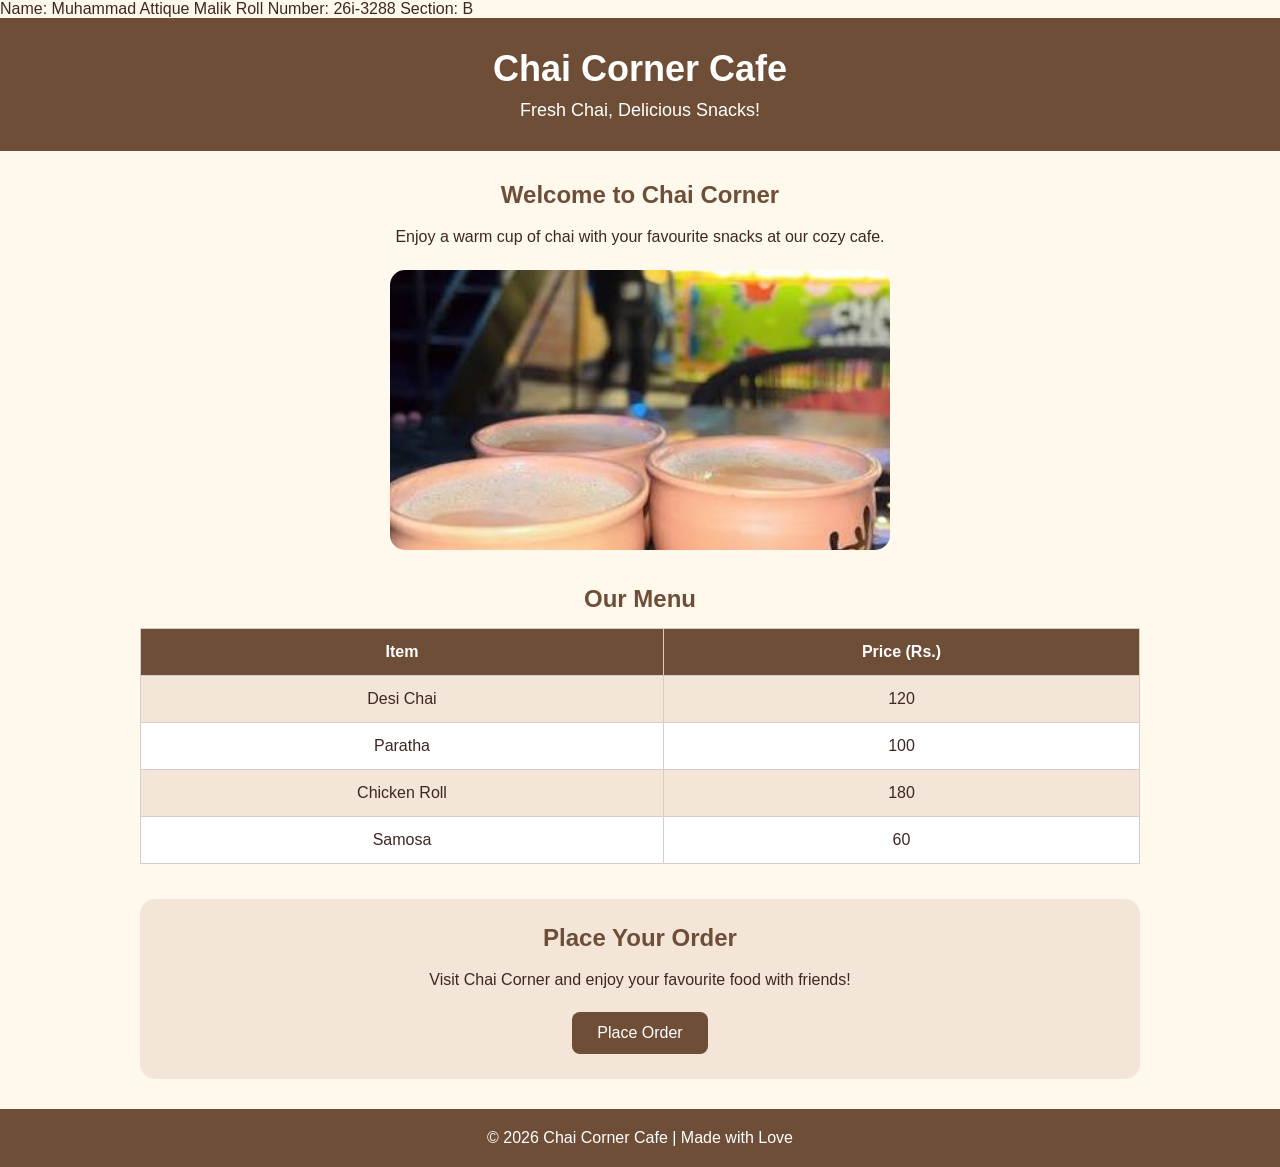
==== index.html @ 1f80b9ee "Add Lab 11 page" ====
<!---->
Name: Muhammad Attique Malik
Roll Number: 26i-3288
Section: B


<!--
Name: Muhammad Attique Malik
Roll Number: 261-3288
Section: B
-->

<!DOCTYPE html>
<html lang="en">

<head>
    <meta charset="UTF-8">
    <meta name="viewport" content="width=device-width, initial-scale=1.0">

    <title>Chai Corner Cafe</title>

    <link rel="stylesheet" href="style.css">
</head>

<body>

    <header>
        <h1>Chai Corner Cafe</h1>
        <p>Fresh Chai, Delicious Snacks!</p>
    </header>

    <main>

        <section class="welcome">
            <h2>Welcome to Chai Corner</h2>

            <p>
                Enjoy a warm cup of chai with your favourite
                snacks at our cozy cafe.
            </p>

            <img src="images/arc01.jfif"
                 alt="A warm cup of tea"
                 class="chai-image">
        </section>

        <section class="menu">

            <h2>Our Menu</h2>

            <table>
                <tr>
                    <th>Item</th>
                    <th>Price (Rs.)</th>
                </tr>

                <tr>
                    <td>Desi Chai</td>
                    <td>120</td>
                </tr>

                <tr>
                    <td>Paratha</td>
                    <td>100</td>
                </tr>

                <tr>
                    <td>Chicken Roll</td>
                    <td>180</td>
                </tr>

                <tr>
                    <td>Samosa</td>
                    <td>60</td>
                </tr>
            </table>

        </section>

        <section class="order">

            <h2>Place Your Order</h2>

            <p>
                Visit Chai Corner and enjoy your favourite
                food with friends!
            </p>

            <button onclick="placeOrder()">
                Place Order
            </button>

        </section>

    </main>

    <footer>
        <p>© 2026 Chai Corner Cafe | Made with Love</p>
    </footer>

    <script>
        function placeOrder() {
            window.alert("Thank you! Your order has been received.");
        }
    </script>

</body>

</html>
---- style.css ----
/* General Styling */

* {
    margin: 0;
    padding: 0;
    box-sizing: border-box;
}

body {
    background-color: #fff8ed;
    color: #3e2723;
    font-family: Arial, sans-serif;
    font-size: 16px;
}

/* Header */

header {
    background-color: #6f4e37;
    color: white;
    text-align: center;
    padding: 30px;
}

header h1 {
    font-size: 36px;
    margin-bottom: 10px;
}

header p {
    font-size: 18px;
}

/* Main Content */

main {
    width: 85%;
    max-width: 1000px;
    margin: 30px auto;
}

/* Welcome Section */

.welcome {
    text-align: center;
    margin-bottom: 35px;
}

.welcome h2 {
    color: #6f4e37;
    margin-bottom: 15px;
}

.welcome p {
    margin-bottom: 20px;
    line-height: 1.6;
}

/* Chai Image */

.chai-image {
    display: block;
    width: 100%;
    max-width: 500px;
    height: 280px;
    object-fit: cover;
    margin: 20px auto;
    border-radius: 15px;
}

/* Menu Section */

.menu {
    margin-bottom: 35px;
}

.menu h2 {
    text-align: center;
    color: #6f4e37;
    margin-bottom: 15px;
}

table {
    width: 100%;
    border-collapse: collapse;
    background-color: white;
}

th {
    background-color: #6f4e37;
    color: white;
}

th, td {
    border: 1px solid #d7ccc8;
    padding: 14px;
    text-align: center;
}

tr:nth-child(even) {
    background-color: #f3e5d8;
}

/* Order Section */

.order {
    text-align: center;
    background-color: #f3e5d8;
    padding: 25px;
    border-radius: 15px;
}

.order h2 {
    color: #6f4e37;
    margin-bottom: 15px;
}

.order p {
    margin-bottom: 20px;
    line-height: 1.6;
}

/* Button */

button {
    background-color: #6f4e37;
    color: white;
    padding: 12px 25px;
    border: none;
    border-radius: 8px;
    font-size: 16px;
    cursor: pointer;
}

button:hover {
    background-color: #4e342e;
}

/* Footer */

footer {
    background-color: #6f4e37;
    color: white;
    text-align: center;
    padding: 20px;
    margin-top: 30px;
}

/* Responsive Design */

@media (max-width: 600px) {

    main {
        width: 95%;
    }

    header h1 {
        font-size: 28px;
    }

    th, td {
        padding: 8px;
        font-size: 14px;
    }

}
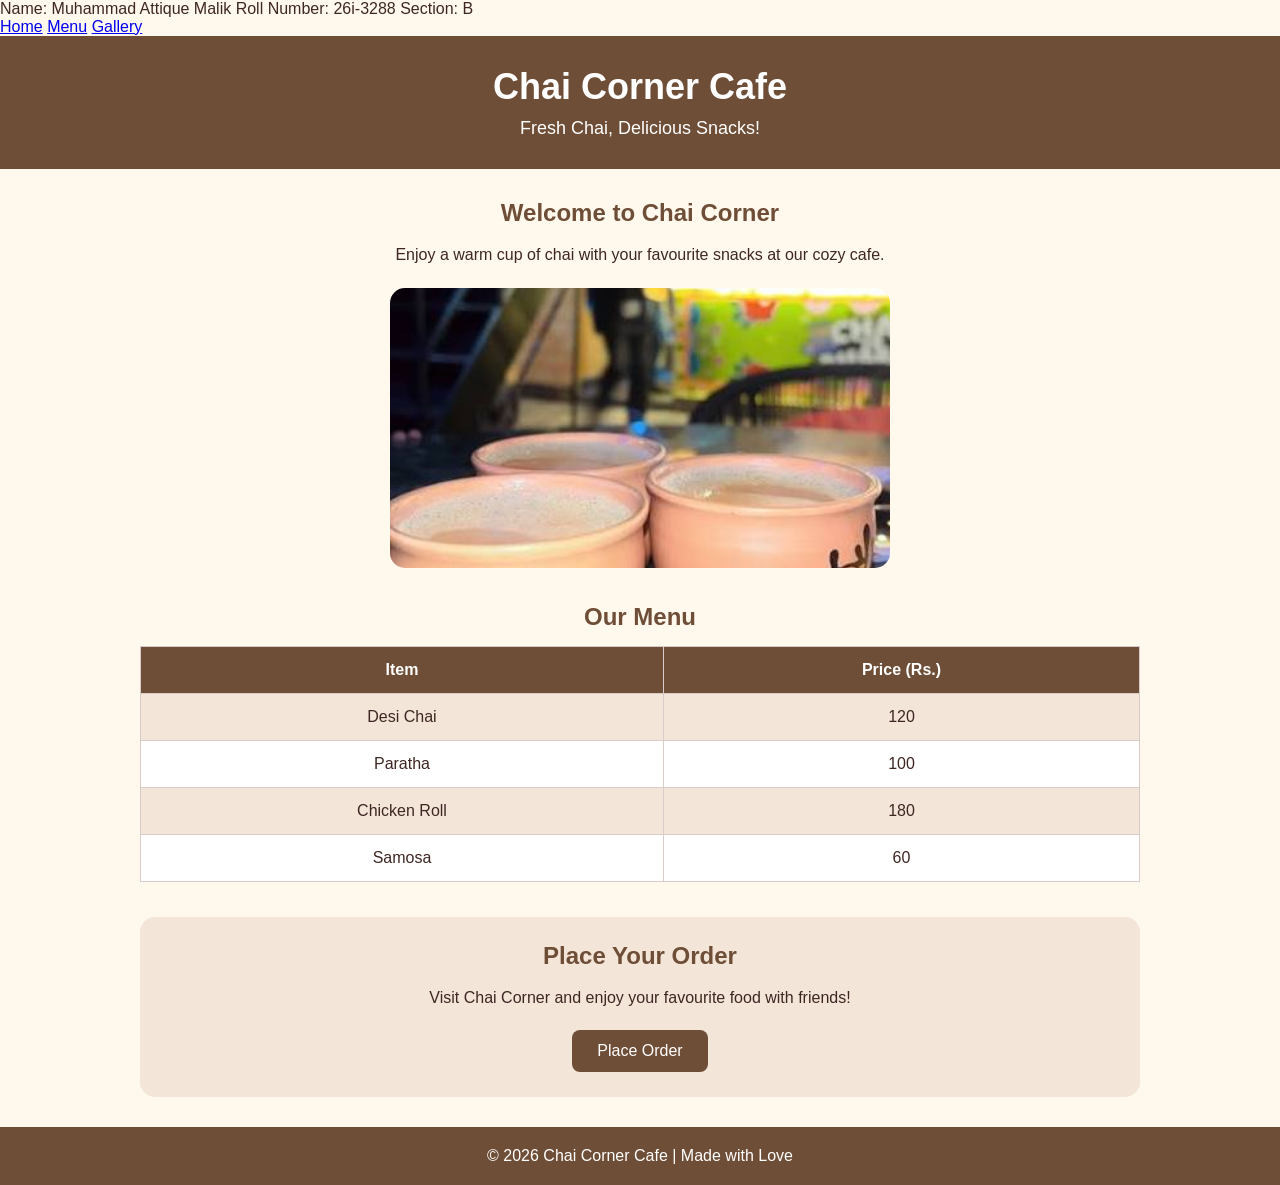
==== commit 4a9fb1e5: "add" ====
--- a/index.html
+++ b/index.html
@@ -24,6 +24,11 @@
 </head>
 
 <body>
+<nav>
+    <a href="index.html">Home</a>
+    <a href="menu.html">Menu</a>
+    <a href="gallery.html">Gallery</a>
+</nav>
 
     <header>
         <h1>Chai Corner Cafe</h1>
